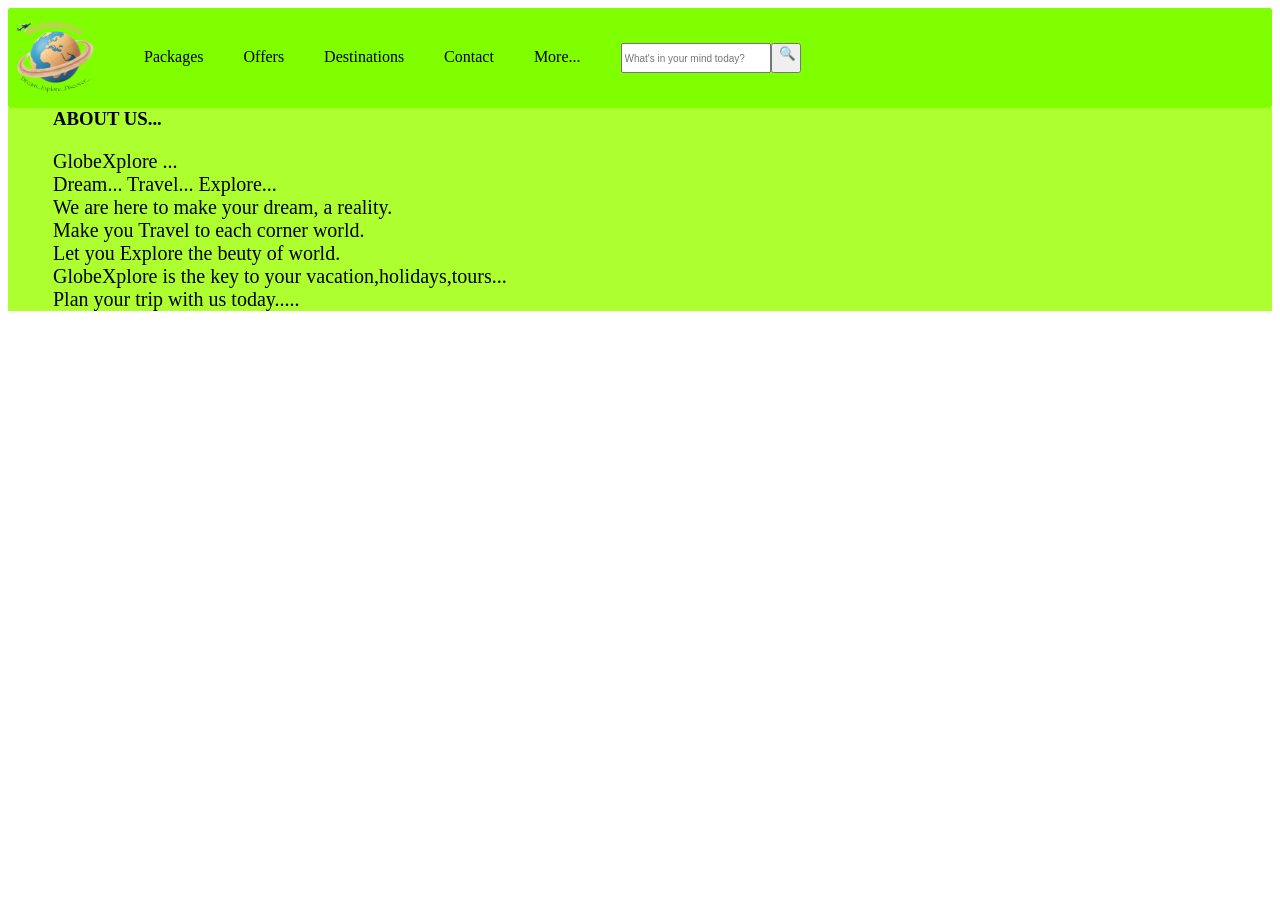
==== index.html @ 8466d4d7 "Initial Navigation Bar" ====
<!DOCTYPE html>
<html lang="en">
<head>
    <meta charset="UTF-8">
    <meta name="viewport" content="width=device-width, initial-scale=1.0">
    <title>GlobeXplore.in</title>
    <link rel="stylesheet" href="style.css"> 
</head>
<body>
    <div id="nav">
        <a id="logo" href="about.html"><img id="logo" src="logo.png"></a>
        <a id="packages" href="packages.html">Packages</a>
        <a id="offers" href="offers.html">Offers</a>
        <a id="destinations" href="destinations.html">Destinations</a>
        <a id="contact" href="contact.html">Contact</a>
        <a id="more" href="more.html">More...</a>
        <input id="search" type="search" placeholder="What's in your mind today?">
        <button id="mag" type="submit">&#128269;</button>
    </div>
    <div id="image">
        <a href="#"><h3>ABOUT US...</h3></a>
        <p id="about">
            GlobeXplore ...
            <br>
            Dream... Travel... Explore...
            <br>
            We are here to make your dream, a reality. 
            <br>
            Make you Travel to each corner world. 
            <br>
            Let you Explore the beuty of world.
            <br>

            GlobeXplore is the key to your vacation,holidays,tours...
            <br>
            Plan your trip with us today.....
        </p>
    </div>
</body>
</html>
---- style.css ----
#nav{
    height: 100px;
    background-color:chartreuse;
    display:flex;
    border: 2px;
    border-color:black;
    border-radius:2px;
}
#logo{
    height:96px;
    color:black;
    margin-top: 0px;
}
a{
    margin-right:40px;
    margin-top: 40px;
    text-decoration: none;
    color:black;
}
a:hover{
    border: 2px;
    border-color: black;
    border-radius: 2px;
    color: darkgray;
}
#search{
    height: 30px;
    width: 150px;
    display: flex;
    margin-top: 35px;
    font-size: 10px;
}
#mag{
    height:30px;
    width:30px;
    display:flex;
    margin-top: 35px;
    text-align: center;
}
#image{
    background-color:greenyellow;
    display:block;
    justify-content: left;
    padding-left: 45px;
}
h3{
    display: inline;
}
#about{
    text-align: left;
    font-size: 20px;
    font: bold;
}
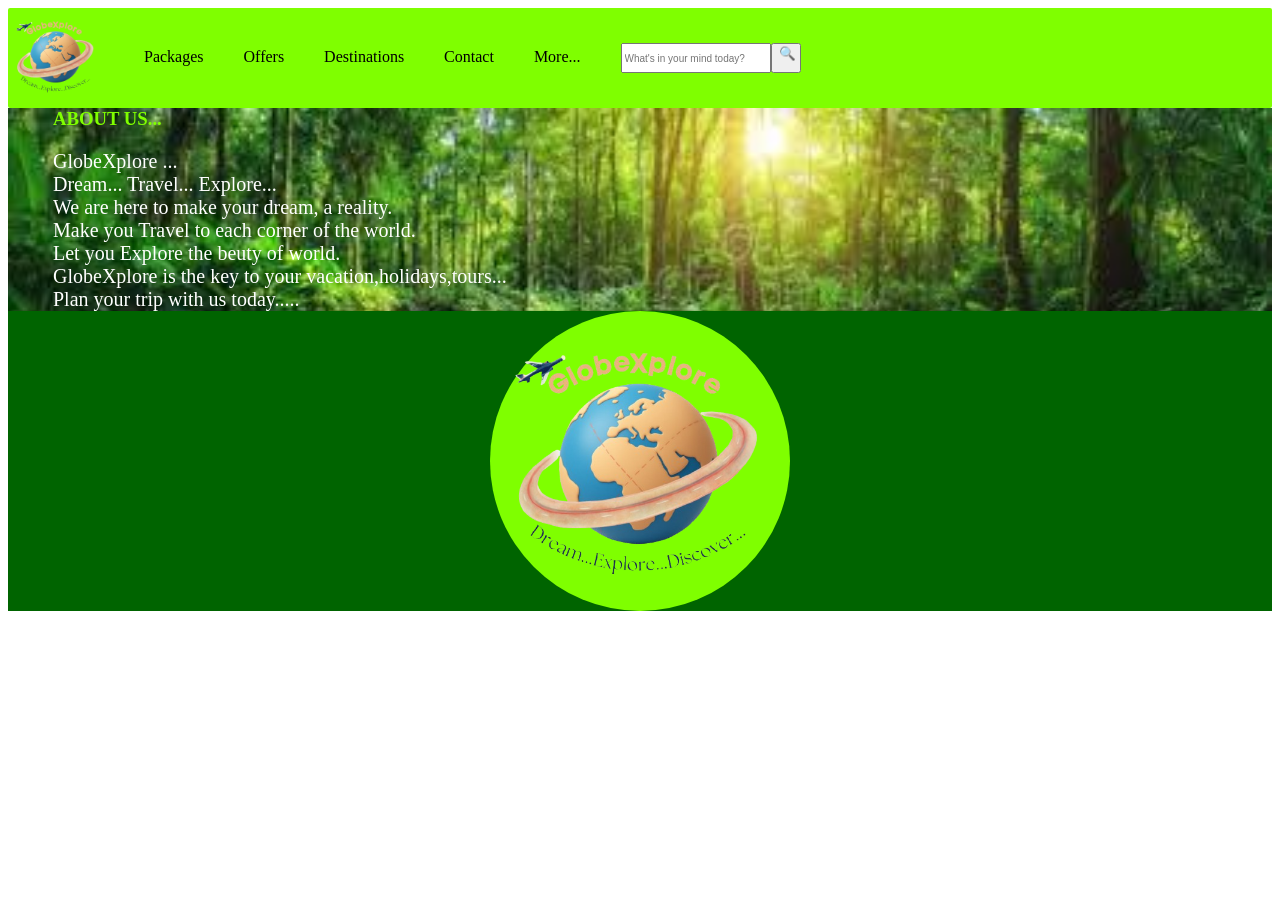
==== commit 9b6cedaa: "Added background imagE" ====
--- a/index.html
+++ b/index.html
@@ -26,7 +26,7 @@
             <br>
             We are here to make your dream, a reality. 
             <br>
-            Make you Travel to each corner world. 
+            Make you Travel to each corner of the world. 
             <br>
             Let you Explore the beuty of world.
             <br>
@@ -36,5 +36,8 @@
             Plan your trip with us today.....
         </p>
     </div>
+    <div id="entry">
+        <a id="globe" href="packages.html"><img src="logo.png" alt="ENTER THE WORLD OF GlobeXplore..."></a>
+    </div>
 </body>
 </html>
--- a/style.css
+++ b/style.css
@@ -22,6 +22,7 @@
     border-color: black;
     border-radius: 2px;
     color: darkgray;
+    text-decoration: underline;
 }
 #search{
     height: 30px;
@@ -39,15 +40,49 @@
 }
 #image{
     background-color:greenyellow;
+    color:rgb(255, 255, 255);
+    background-image: url([data-uri]);
+    background-repeat: no-repeat;
+    background-size: cover;
     display:block;
     justify-content: left;
     padding-left: 45px;
 }
 h3{
     display: inline;
+    color:rgb(128, 255, 0);
 }
 #about{
     text-align: left;
     font-size: 20px;
     font: bold;
+    margin-bottom: 0;
+}
+#enter{
+    display: flex;
+    justify-content: center;
+    margin-top: 0;
+    margin-right: 0;
+}
+#entry{
+    background-color: darkgreen;
+    color:rgb(46, 252, 0);
+    display: flex;
+    justify-content: center;
+}
+#globe{
+    display: flex;
+    justify-content: center;
+    background-color:chartreuse;
+    border-radius: 50%;
+    border: 4px 6px 8px 10px;
+    border-color: chartreuse;
+    height : 300px;
+    width: 300px;
+    margin-top: 0;
+    margin-right: 0;
+    transition: transform 2s ease-in-out;
+}
+#globe:hover{
+    transform: rotate(360deg);
 }
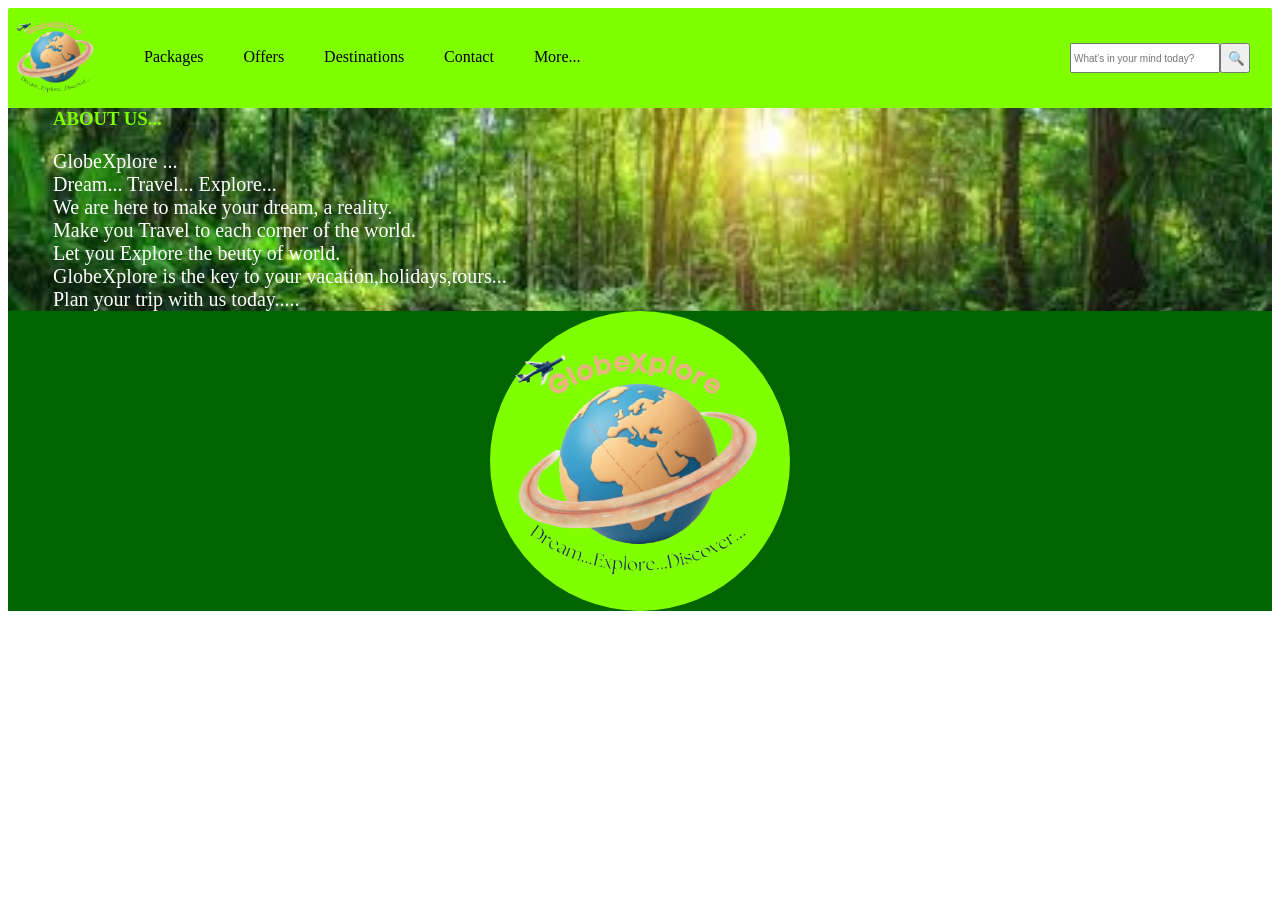
==== commit 42911922: "Added required files" ====
--- a/index.html
+++ b/index.html
@@ -4,7 +4,7 @@
     <meta charset="UTF-8">
     <meta name="viewport" content="width=device-width, initial-scale=1.0">
     <title>GlobeXplore.in</title>
-    <link rel="stylesheet" href="style.css"> 
+    <link rel="stylesheet" href="style.css">
 </head>
 <body>
     <div id="nav">
@@ -18,7 +18,7 @@
         <button id="mag" type="submit">&#128269;</button>
     </div>
     <div id="image">
-        <a href="#"><h3>ABOUT US...</h3></a>
+        <a href="about.html"><h3>ABOUT US...</h3></a>
         <p id="about">
             GlobeXplore ...
             <br>
--- a/style.css
+++ b/style.css
@@ -5,6 +5,15 @@
     border: 2px;
     border-color:black;
     border-radius:2px;
+}
+@media (width<790px){
+    #packages,#offers,#destinations,#contact,#more{
+        margin-right:10px;
+        font-size: 12px;
+    }
+    #logo{
+        margin-right:0px;
+    }
 }
 #logo{
     height:96px;
@@ -24,19 +33,45 @@
     color: darkgray;
     text-decoration: underline;
 }
-#search{
+@media(width>570px){
+    #search{
     height: 30px;
     width: 150px;
-    display: flex;
+    display: inline-block;
     margin-top: 35px;
     font-size: 10px;
+    position:absolute;
+    right:60px;
 }
-#mag{
+    #mag{
     height:30px;
     width:30px;
-    display:flex;
+    display:inline-block;
+    position: absolute;
+    right:30px;
     margin-top: 35px;
     text-align: center;
+}
+}
+@media(width<570px){
+    #search{
+    height: 30px;
+    width: 150px;
+    display: inline-block;
+    margin-top: 60px;
+    font-size: 10px;
+    position:absolute;
+    right:60px;
+}
+    #mag{
+    height:30px;
+    width:30px;
+    display:inline-block;
+    position: absolute;
+    right:30px;
+    margin-top: 60px;
+    text-align: center;
+}
 }
 #image{
     background-color:greenyellow;
@@ -85,4 +120,16 @@
 }
 #globe:hover{
     transform: rotate(360deg);
+}
+.message{
+    font-size:40px;
+    color:midnightblue;
+    background-color: white;
+}
+#prog{
+    text-align: center;
+    text-decoration: underline;
+    background-image: url(https://encrypted-tbn0.gstatic.com/images?q=tbn:ANd9GcQbdJoxBymG-PLYf9ksu2VOfbFja7qxjka4tA&s);
+    background-repeat: repeat;
+    background-size: contain;
 }
